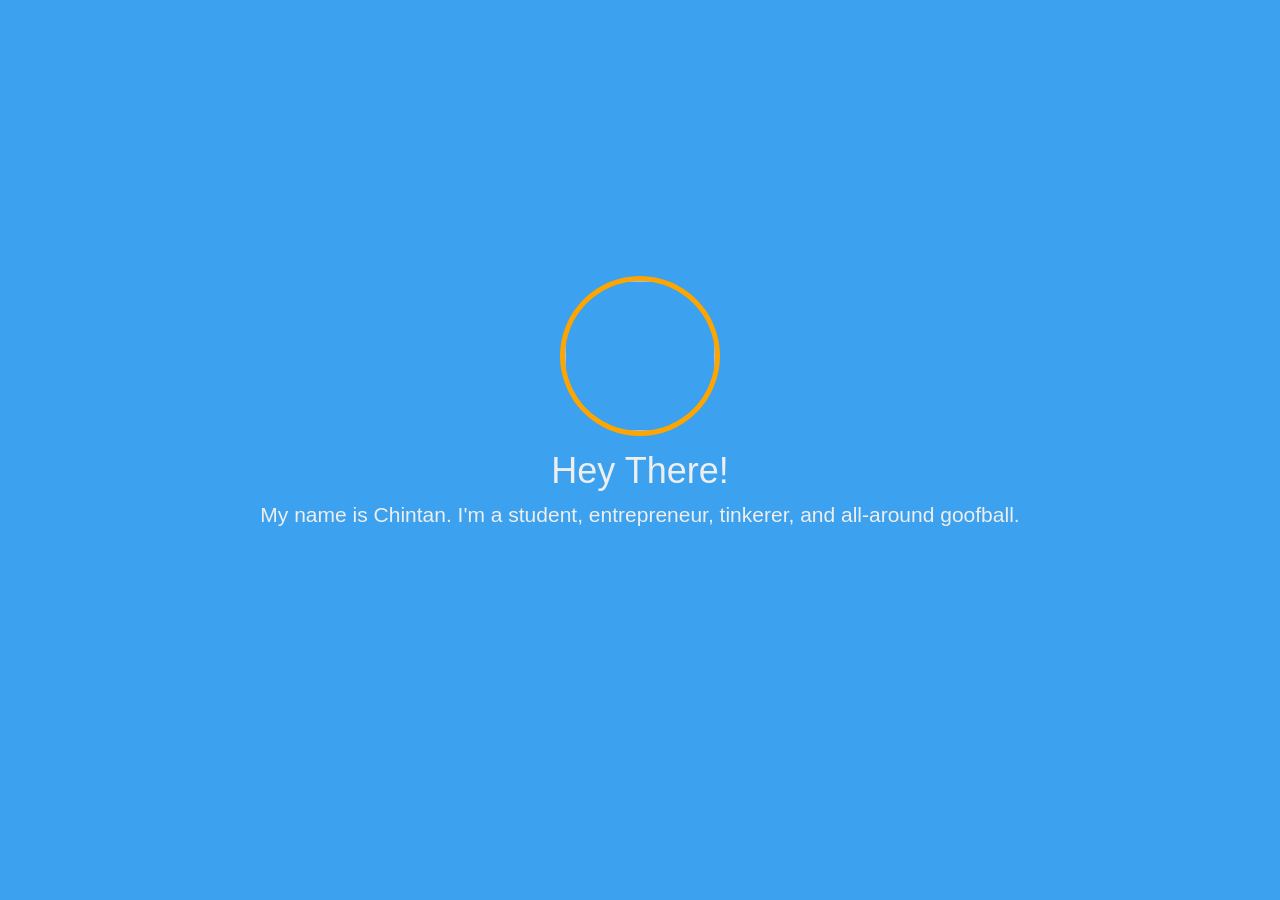
==== index.html @ cd9ccf7b "fixed everything" ====
<!DOCTYPE html>
<html lang="en">

<head>

  <script>
    (function(i, s, o, g, r, a, m) {
    	i['GoogleAnalyticsObject'] = r;
    	i[r] = i[r] || function() {
    		(i[r].q = i[r].q || []).push(arguments)
    	}, i[r].l = 1 * new Date();
    	a = s.createElement(o),
    		m = s.getElementsByTagName(o)[0];
    	a.async = 1;
    	a.src = g;
    	m.parentNode.insertBefore(a, m)
    })(window, document, 'script', '//www.google-analytics.com/analytics.js', 'ga');

    ga('create', 'UA-61463514-1', 'auto');
    ga('send', 'pageview');
  </script>

  <meta http-equiv="content-type" content="text/html; charset=UTF-8">
  <meta charset="utf-8">
  <title>Greetings from Chintan!</title>
  <meta name="generator" content="Bootply" />
  <meta name="viewport" content="width=device-width, initial-scale=1, maximum-scale=1">
  <link href="css/bootstrap.min.css" rel="stylesheet">
  <link href="http://netdna.bootstrapcdn.com/font-awesome/3.2.1/css/font-awesome.min.css" rel="stylesheet">
  <!--[if lt IE 9]>
		<script src="//html5shim.googlecode.com/svn/trunk/html5.js"></script>
		<![endif]-->
  <link href="css/styles.css" rel="stylesheet">


</head>

<body>
  <link rel="icon" type="image/png" href="favicon-32x32.png" sizes="32x32" />
  <link rel="icon" type="image/png" href="favicon-16x16.png" sizes="16x16" />

  <div class="container-full">

    <div class="row">

      <div class="col-lg-12 v-center">
        <img class="img-circle" height="150px" width="150px" src="http://www.gravatar.com/avatar/9051c3342a1a4a546297258cf6546c4f?s=600">

        <h1>Hey There!</h1>

        <p class="lead">
          My name is Chintan. I'm a student, entrepreneur, tinkerer, and all-around goofball.</p>

        <div class="icons">
          <a href="https://www.facebook.com/chintu890"><i class="icon-facebook"></i></a>
          <a href="https://www.twitter.com/cptechie"><i class="icon-twitter"></i></a>
          <a href="https://www.linkedin.com/in/cptechie"><i class="icon-linkedin"></i></a>
          <a href="https://www.github.com/cptechie"><i class="icon-github"></i></a>
        </div>

      </div>

    </div>
    <!-- /row -->

  </div>
  <!-- /container full -->


  <!-- script references -->
  <script src="https://ajax.googleapis.com/ajax/libs/jquery/3.2.1/jquery.min.js"></script>
  <script src="js/bootstrap.min.js"></script>

  <script>
    jQuery.fn.center = function() {
    	this.css("position", "fixed");
    	this.css("top", ($(window).height() / 2) - (this.outerHeight() / 2) - 35);
    	this.css("left", ($(window).width() / 2) - (this.outerWidth() / 2));
    	return this;
    }

    $('.v-center').center();

    $(".v-center").fadeIn(300);

    $(window).resize(function() {
    	$('.v-center').center();
    });
  </script>

</body>

</html>
---- css/styles.css ----
html,body {
  height:100%;
}

h1 {
  font-family: Arial,sans-serif
  font-size:80px;
  color:#eee;
}

.lead {
	color:#eee;
  padding-left: 5px;
  padding-right: 5px;
}


/* Custom container */
.container-full {
  margin: 0 auto;
  width: 100%;
  min-height:100%;
  background-color:#3CA1EE;
  color:#fff;
  overflow:hidden;
}

.container-full a {
  color:#eee;
  text-decoration:none;
}

.v-center {
  /*margin-top: 25%;*/
  text-align:center;
  display: none;
}

.img-circle{
  box-shadow: 0px 0px 0px 5px orange;
  position: relative;
}

.icons{
  font-size: 39pt;
  position: relative;
}
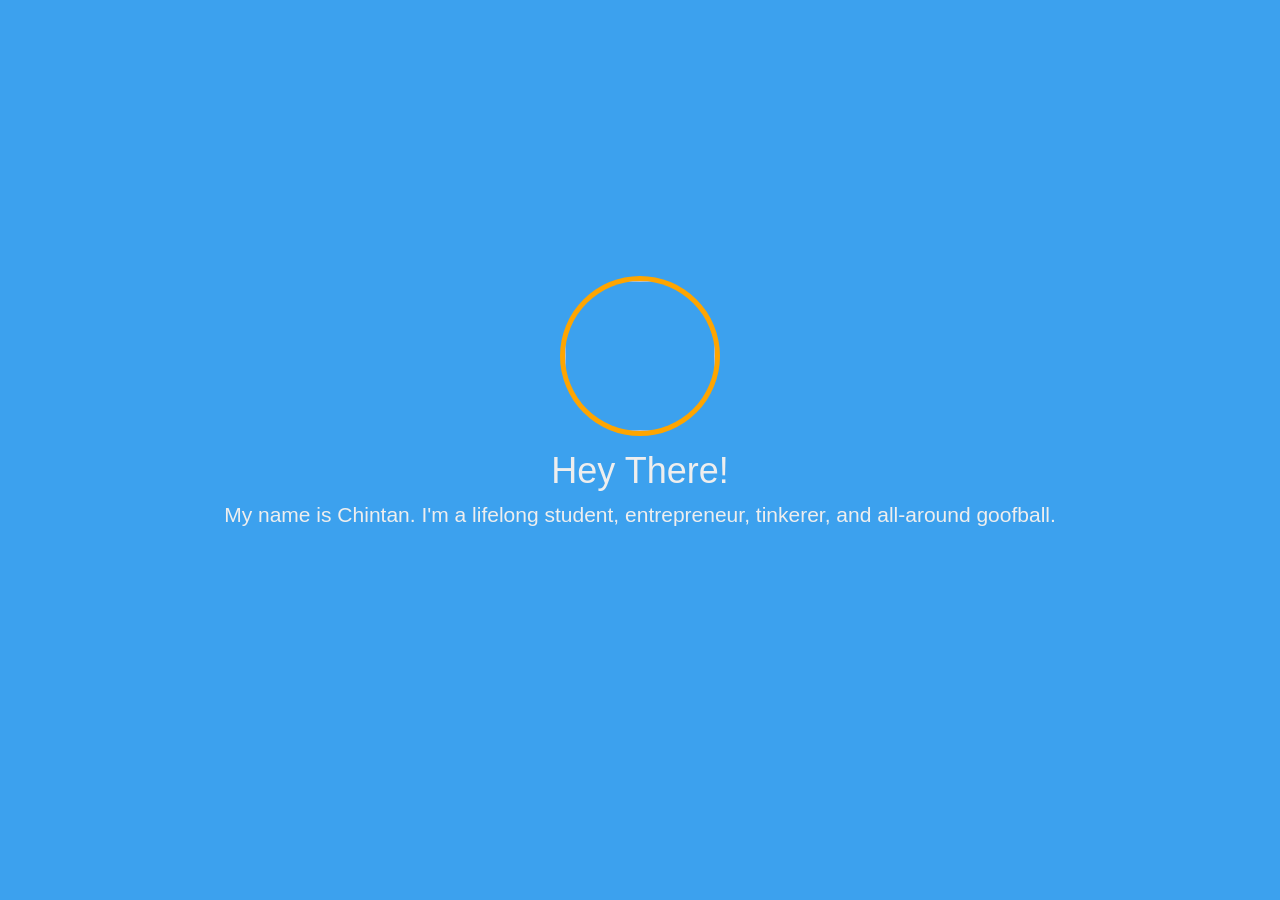
==== commit 1fe3bef8: "Update index.html" ====
--- a/index.html
+++ b/index.html
@@ -49,7 +49,7 @@
         <h1>Hey There!</h1>
 
         <p class="lead">
-          My name is Chintan. I'm a student, entrepreneur, tinkerer, and all-around goofball.</p>
+          My name is Chintan. I'm a lifelong student, entrepreneur, tinkerer, and all-around goofball.</p>
 
         <div class="icons">
           <a href="https://www.facebook.com/chintu890"><i class="icon-facebook"></i></a>
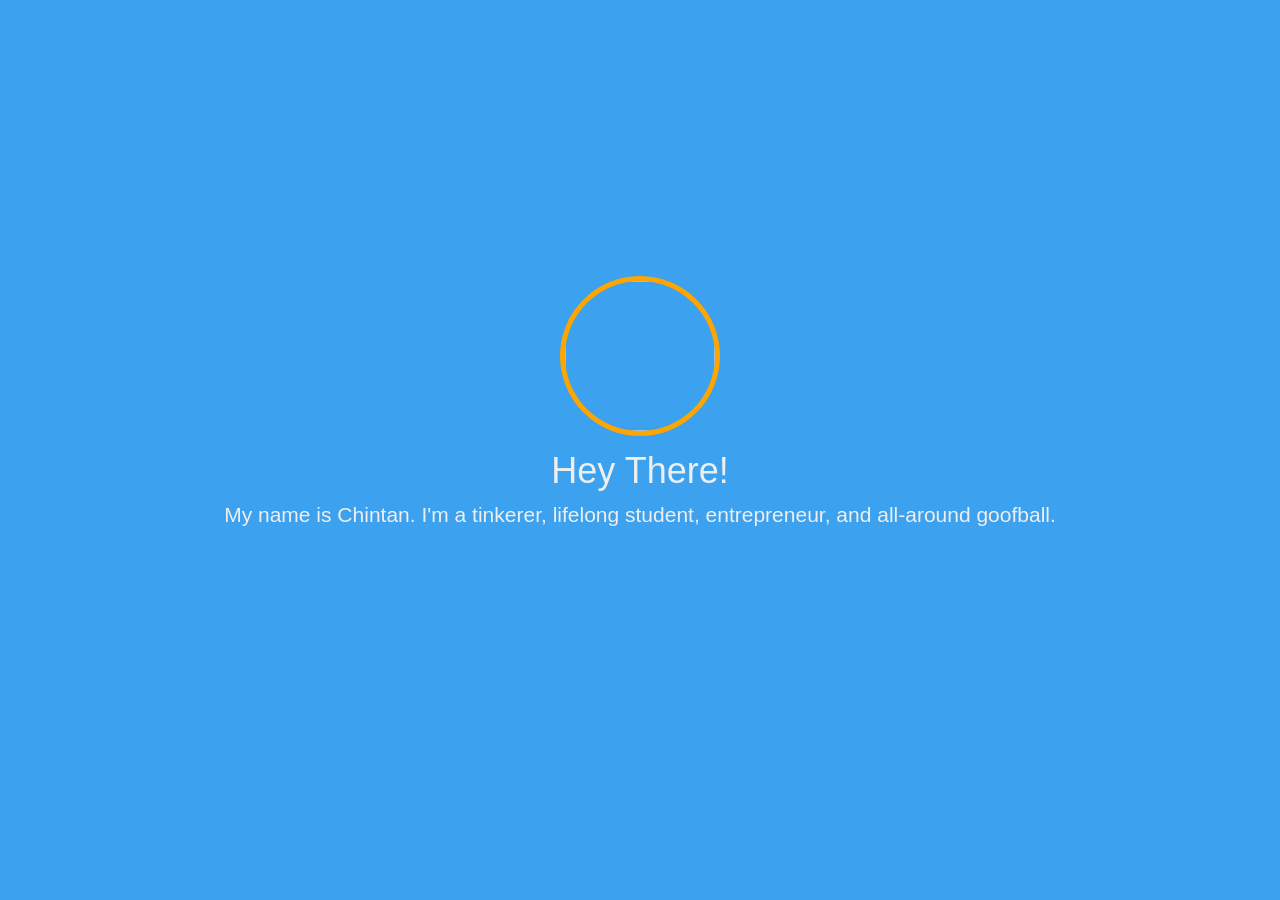
==== commit 0f65be41: "Changed text" ====
--- a/index.html
+++ b/index.html
@@ -49,7 +49,7 @@
         <h1>Hey There!</h1>
 
         <p class="lead">
-          My name is Chintan. I'm a lifelong student, entrepreneur, tinkerer, and all-around goofball.</p>
+          My name is Chintan. I'm a tinkerer, lifelong student, entrepreneur, and all-around goofball.</p>
 
         <div class="icons">
           <a href="https://www.facebook.com/chintu890"><i class="icon-facebook"></i></a>
